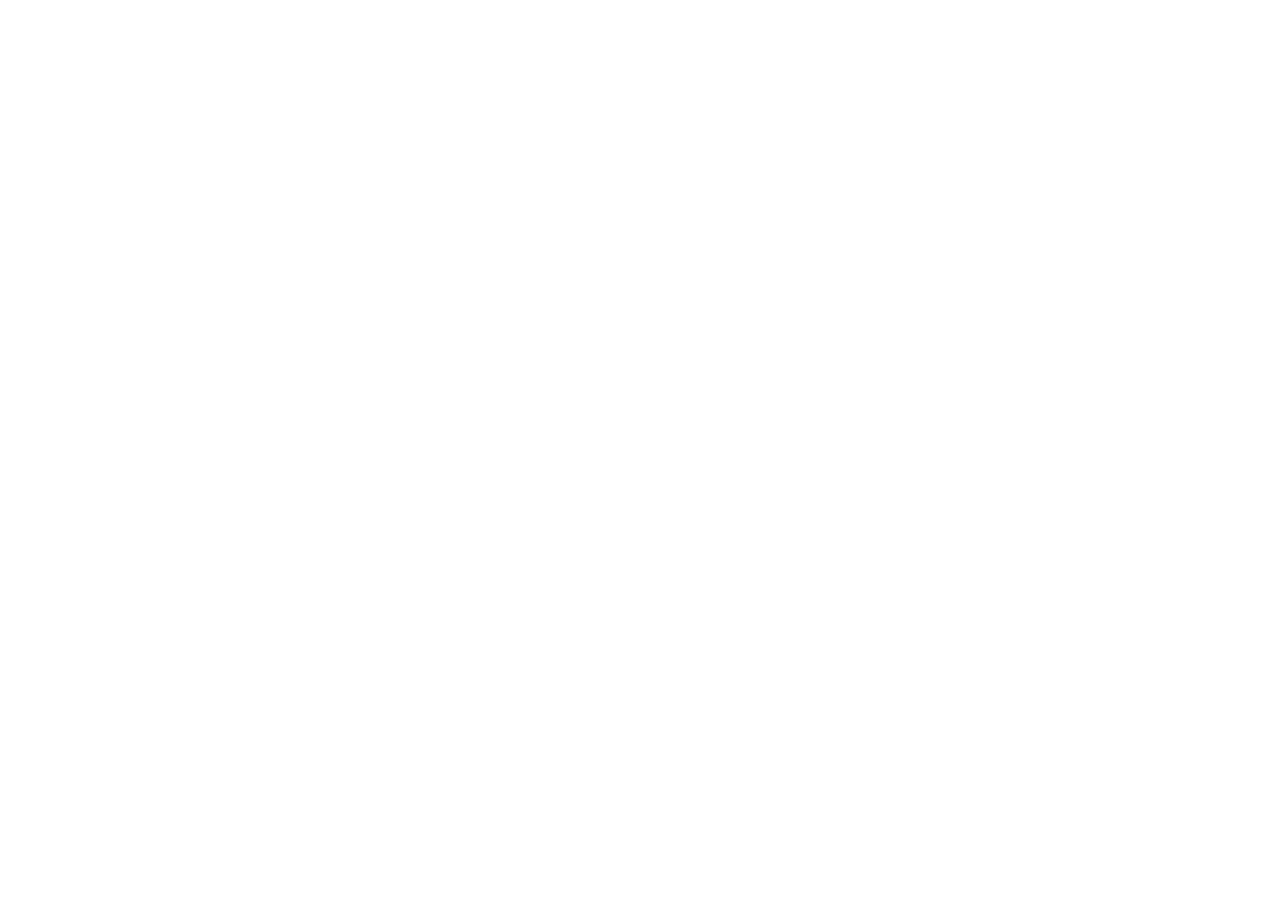
==== index.html @ 583fba4a "Merge remote-tracking branch 'Lanieananto/master'" ====
﻿<!DOCTYPE html PUBLIC "-//W3C//DTD XHTML 1.0 Transitional//EN" "http://www.w3.org/TR/xhtml1/DTD/xhtml1-transitional.dtd">
<html xmlns="http://www.w3.org/1999/xhtml">

<head>
<meta content="text/html; charset=utf-8" http-equiv="Content-Type" />
<title>Untitled 1</title>
</head>

<body>

</body>

</html>
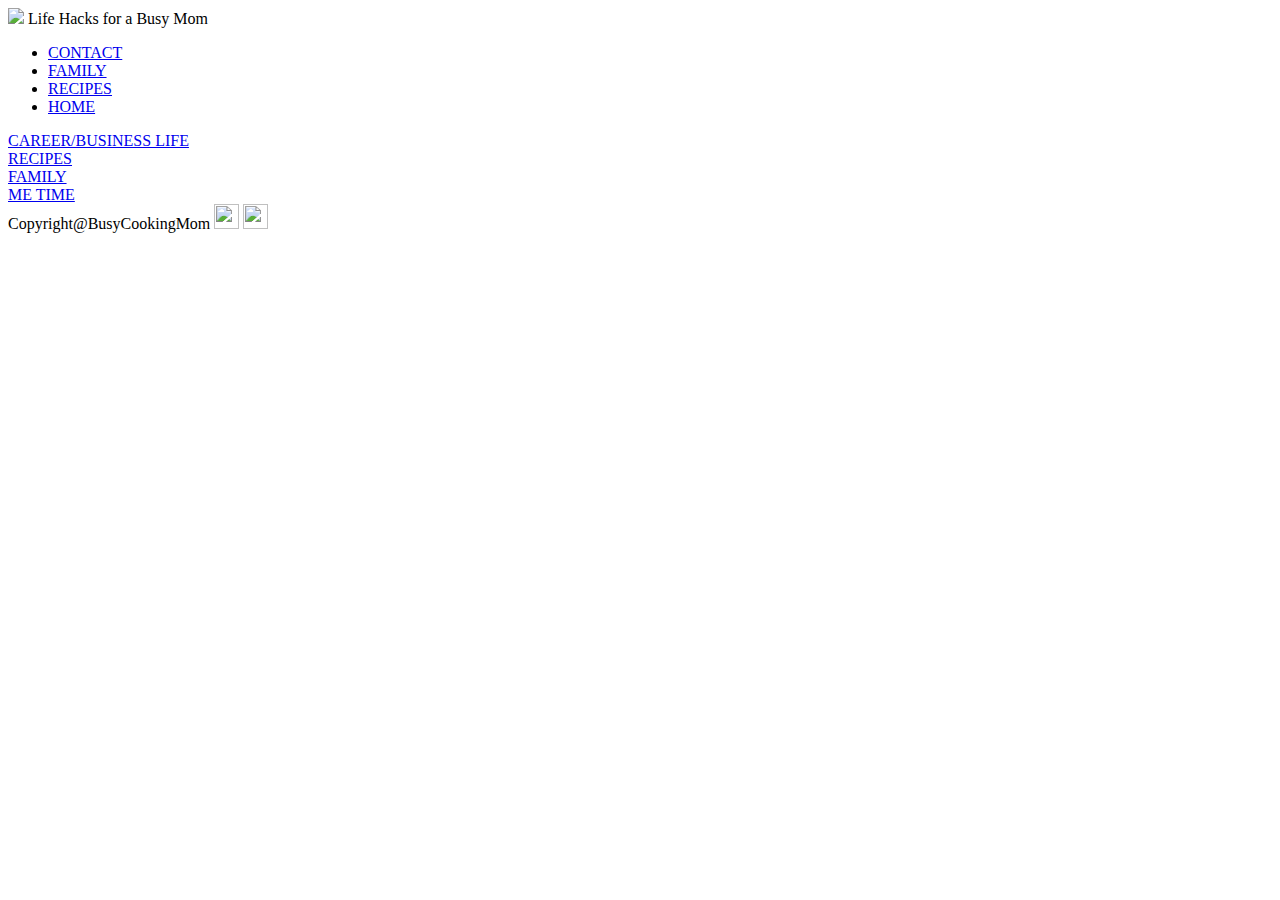
==== commit 47049e69: "copy from cooking mom index" ====
--- a/index.html
+++ b/index.html
@@ -1,13 +1,61 @@
-﻿<!DOCTYPE html PUBLIC "-//W3C//DTD XHTML 1.0 Transitional//EN" "http://www.w3.org/TR/xhtml1/DTD/xhtml1-transitional.dtd">
+<!DOCTYPE html PUBLIC "-//W3C//DTD XHTML 1.0 Transitional//EN" "http://www.w3.org/TR/xhtml1/DTD/xhtml1-transitional.dtd">
 <html xmlns="http://www.w3.org/1999/xhtml">
 
 <head>
+<link type="text/css"
+	  rel="stylesheet"
+	  href ="../css/style.css"/>
 <meta content="text/html; charset=utf-8" http-equiv="Content-Type" />
-<title>Untitled 1</title>
+<title>VIP Bird Nest</title>
+<script src="../js/jquery-1.12.1.min.js"></script>
+<script src="../js/script.js" type="text/javascript"></script>
 </head>
 
 <body>
+    <div class="header">
+<img src="../picture/Image - Busy Mom.png" height="100"/>
+Life Hacks for a Busy Mom
+</div>
 
+<div class="nav">
+<ul>
+	<li title="MyContact"> <a href="contact.html">CONTACT</a></li>
+	<li title="Family"> <a href="family.html">FAMILY</a></li>
+	<li title="AllRecipes"> <a href="allrecipe.html">RECIPES</a></li>
+	<li title="MainPage"> <a href="home.html">HOME</a></li>
+</ul>
+</div>
+
+<div class="bodyhead">
+</div>
+
+<div class="bodycontent">
+	<div id="homebody">
+	<div id="homebody1">
+		<a href="#">CAREER/BUSINESS LIFE</a>
+	</div>
+	
+	<div id="homebody2">
+		<a href="allrecipe.html">RECIPES</a>
+	</div>
+	
+	<div id="homebody3">
+		<a href="#">FAMILY</a>
+	</div>
+	
+	<div id="homebody4">
+		<a href="#">ME TIME</a>
+	</div>
+	</div>	
+</div>
+
+
+<div class="footer">
+Copyright@BusyCookingMom
+<a href="http://facebook.com" target="_blank"><img src="Picture/fb-art.jpg" height="25px" width="25px"/></a>
+<a href="http://twitter.com" target="_blank"><img src="Picture/twitter_logo.jpg" height="25px" width="25px"/></a>
+
+     
 </body>
 
 </html>
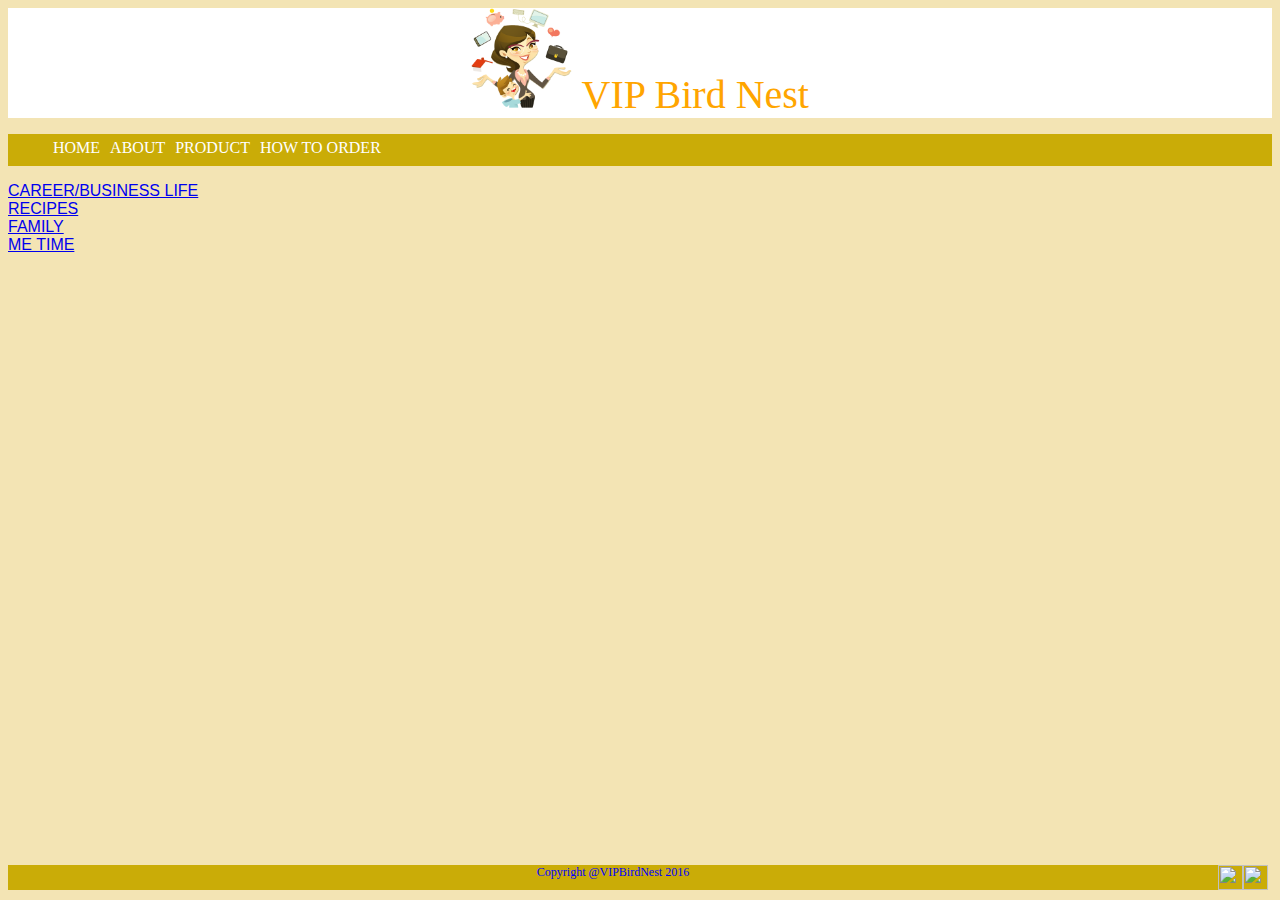
==== commit 299568eb: "Update on Index" ====
--- a/index.html
+++ b/index.html
@@ -9,20 +9,22 @@
 <title>VIP Bird Nest</title>
 <script src="../js/jquery-1.12.1.min.js"></script>
 <script src="../js/script.js" type="text/javascript"></script>
+
 </head>
 
 <body>
-    <div class="header">
+
+<div class="header">
 <img src="../picture/Image - Busy Mom.png" height="100"/>
-Life Hacks for a Busy Mom
+VIP Bird Nest
 </div>
 
 <div class="nav">
 <ul>
-	<li title="MyContact"> <a href="contact.html">CONTACT</a></li>
-	<li title="Family"> <a href="family.html">FAMILY</a></li>
-	<li title="AllRecipes"> <a href="allrecipe.html">RECIPES</a></li>
-	<li title="MainPage"> <a href="home.html">HOME</a></li>
+	<li title="Home"> <a href="contact.html">HOME</a></li>
+	<li title="About"> <a href="family.html">ABOUT</a></li>
+	<li title="Product"> <a href="allrecipe.html">PRODUCT</a></li>
+	<li title="How To Order"> <a href="home.html">HOW TO ORDER</a></li>
 </ul>
 </div>
 
@@ -51,11 +53,11 @@
 
 
 <div class="footer">
-Copyright@BusyCookingMom
+Copyright @VIPBirdNest 2016
 <a href="http://facebook.com" target="_blank"><img src="Picture/fb-art.jpg" height="25px" width="25px"/></a>
 <a href="http://twitter.com" target="_blank"><img src="Picture/twitter_logo.jpg" height="25px" width="25px"/></a>
 
-     
+</div>
 </body>
 
 </html>
--- a/css/style.css
+++ b/css/style.css
@@ -0,0 +1,270 @@
+﻿/** Main Skeleton **/
+body {
+	background-color:#f3e4b4;
+}
+
+.header	{
+	position: relative;
+	margin:0;
+	padding:0;
+	background-color:#ffffff;
+	
+	font-size:40px;
+	color: orange;
+	text-align:center;
+}
+
+.nav ul{
+	background-color:#caac07;		
+	height: 32px;
+
+
+}
+
+
+.nav li {
+	display:inline;
+	
+}
+
+.nav li a {
+	float:left;
+	color: #FFFFFF;
+	padding: 0px 20px 14px;
+	text-align: center;
+	text-decoration: none;
+	padding:5px;
+}
+
+.nav li a:hover {
+	color:orange;
+	font-size:x-large;
+}
+	
+.bodyhead h1{
+	color:orange;
+	text-align:center;
+	margin:0;
+	padding:0;
+	position:relative;
+}
+
+.bodycontent {
+	position:relative;
+	color:#79BEDB;
+	font-family:Arial, Helvetica, sans-serif;
+	font-size: medium;
+	height:440px;
+}
+
+.footer {
+	position:fixed;
+	bottom:10px;
+	background-color:#caac07;
+	width:1260px;
+	height:25px;
+	margin-right:10px;
+	font-size:12px;
+	color:blue;
+	text-align:center;	
+}
+
+.footer a{
+	float:right;
+}
+
+/**front page **/
+#frontpic {
+	position:relative;
+	height:600px;
+	width:900px;
+	left:300px;
+	top:100px;
+	font-size:large;
+	color:aqua;
+	text-decoration:none;
+}
+
+#frontpic a{
+	text-decoration:none;
+	color:aqua;
+	
+}
+
+
+#frontpic a:hover{
+	font-size:large;
+	text-decoration:none;
+	color:orange;
+	
+}
+
+/** home and index **/
+
+/**about**/
+#aboutbn{
+	position:absolute;
+	left:50px;
+	border:thick;
+	border-color:blue;
+	border-style:solid;
+	height:400px;
+	width:550px;
+
+}
+
+#aboutco{
+	position:absolute;
+	right:50px;
+	border:thick;
+	border-color:blue;
+	border-style:solid;
+	height:400px;
+	width:550px;
+}
+
+/** recipe **/
+/**style the image to trigger the model
+#myimg {
+	border-radius:5px;
+	cursor:pointer;
+	transition:0.3s;
+}	
+#myimg:hover {opacity:0.7;}
+/** The Model Background
+.model {
+	display:none;
+	position:fixed;
+	z-index::1;
+	padding-top:100px;
+	left:0;
+	top:0;
+	width:100%;
+	height:100%;
+	overflow:auto;
+	background-color:rgb(0,0,0);
+	background-color:rgba(0,0,0,9);
+	}
+/** Model Content (Image)
+.model-content {
+	margin:auto;	
+	display:block;
+	width:80%;
+	max-width:700px;
+}
+
+/** Caption of Model Image (Image Text) - Same Width as the Image
+#caption {
+	margin:auto;
+	display:block;
+	width:80%;
+	max-width:700px;
+	text-align:center;
+	color:#ccc;
+	padding: 10px 0;
+	height:150px;
+}
+
+/** Add Animation - Zoom in the Model
+.model-conten, #caption{
+	-webkit-animation-name:zoom;
+	-webkit-animation-duration:0.6s;
+	animation-name:**/	
+
+#recipe1{
+	position:relative;
+/**	height:100px;**/
+	padding:10px;
+
+}
+
+#imgrecipe1 {
+	position: absolute;
+	width:100px;
+	height:100px;
+	margin-left:20px;
+	
+}
+#textrecipe1{
+	position:absolute;
+	width:800px;
+/**	height:100px;**/
+	margin-left:150px;
+	color:#FFFFFF;
+	text-align:justify;
+	overflow:hidden;
+}
+#vidrecipe1 {
+	position:absolute;
+	top:10px;
+	width:100px;
+	height:100px;
+	margin-left:980px;
+}	
+
+#recipe2{
+	position:relative;
+	padding:10px;
+
+}
+
+#imgrecipe2 {
+	position:absolute;
+	width:100px;
+	height:100px;
+	margin-left:20px;
+}
+
+#textrecipe2{
+	position:absolute;
+	width:800px;
+	margin-left:150px;
+	color:#FFFFFF;
+	text-align:justify;
+	overflow:hidden;
+}
+#vidrecipe2 {
+	position:absolute;
+	top:10px;
+	width:100px;
+	height:100px;
+	margin-left:980px;
+}
+
+/**personal**/
+.videoarea{
+	display:inline;
+	position:relative;
+	top:20px;
+	margin-left:20px;
+	width:1000px;
+	height:250px;
+}	
+
+/**contact**/
+#contactform form{
+	position:absolute;
+	padding:5px;
+	top:120px;
+	left:400px;
+	color:#79BEDB;
+	margin-left:50px;
+	margin-right: 290px;
+	font-family:Arial, Helvetica, sans-serif;
+	font-size: medium;
+}
+
+#contactform img{
+	position:absolute;
+	left:350px;
+	margin:auto;
+}	
+
+
+
+
+
+
+
+
+
